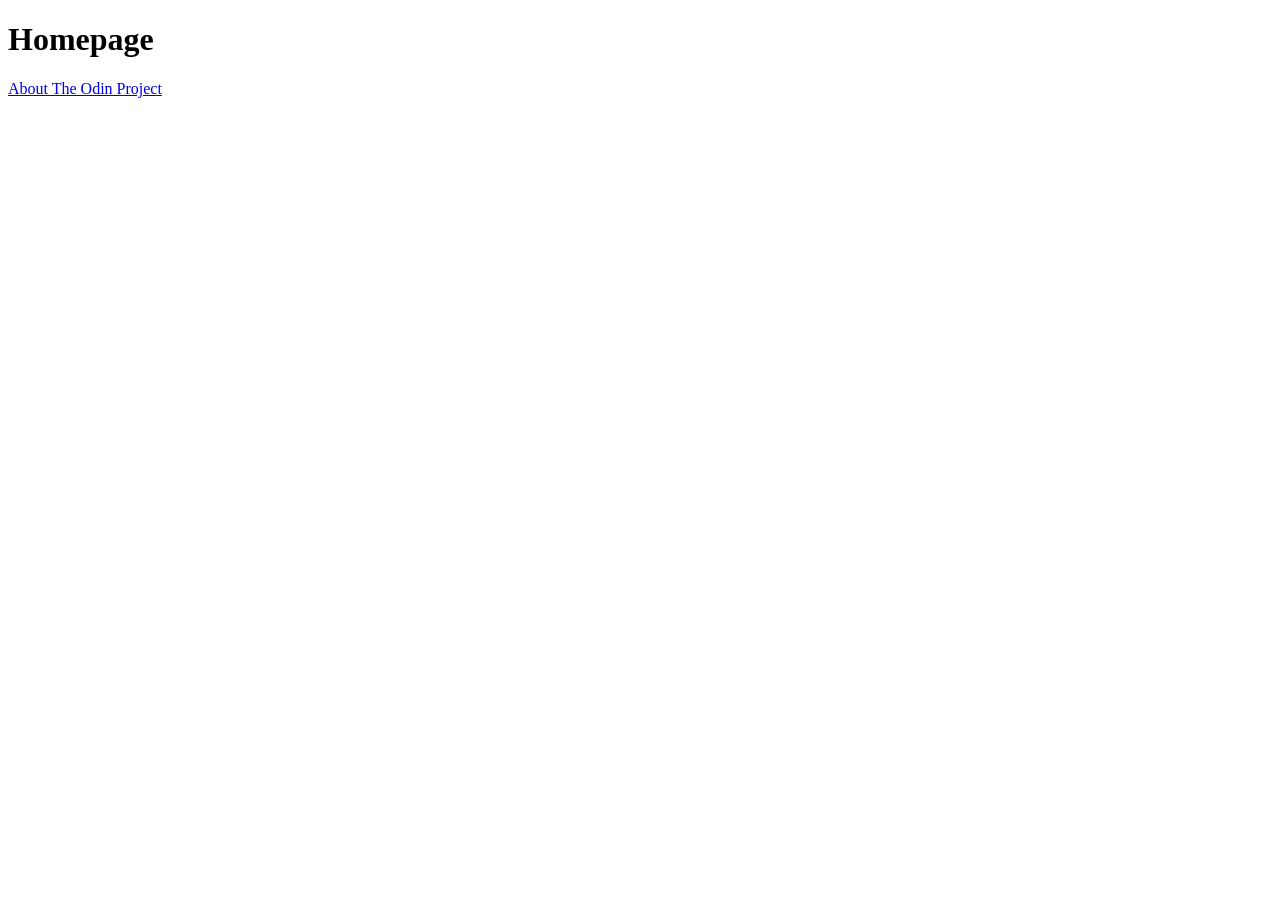
==== html-boilerplate/odin-links-and-images/index.html @ e53dd62e "Organização pastas" ====
<!DOCTYPE html>
<html lang="en">
<head>
    <meta charset="UTF-8">
    <meta name="viewport" content="width=<device-width>, initial-scale=1.0">
    <title>Document</title>
</head>
<body>
    <h1>Homepage</h1>
    <a href="https://www.theodinproject.com/about" target="_blank" rel="noreferrer">About The Odin Project</a>
</body>
</html>
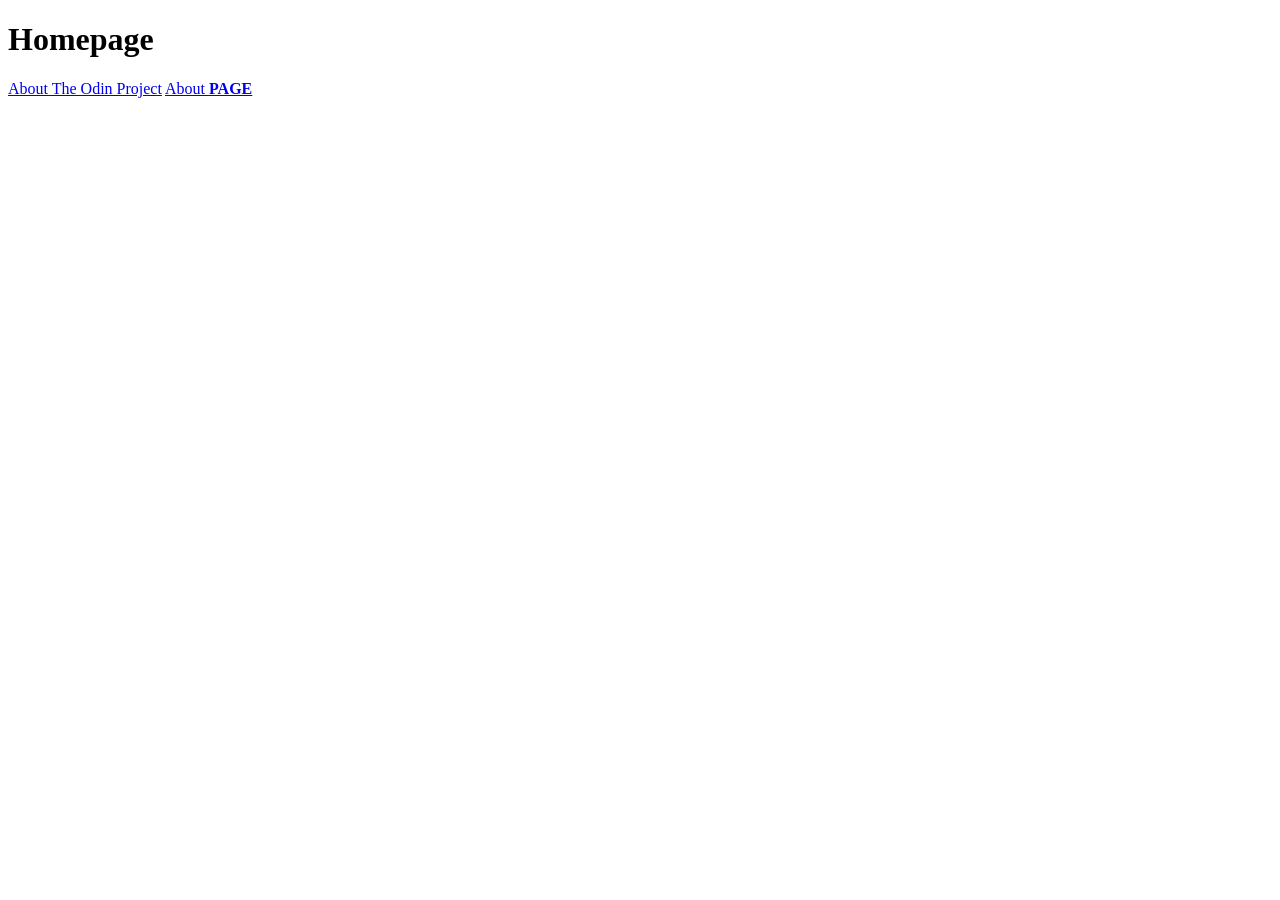
==== commit 2a574cc4: "About.html" ====
--- a/html-boilerplate/odin-links-and-images/index.html
+++ b/html-boilerplate/odin-links-and-images/index.html
@@ -8,5 +8,7 @@
 <body>
     <h1>Homepage</h1>
     <a href="https://www.theodinproject.com/about" target="_blank" rel="noreferrer">About The Odin Project</a>
+
+    <a href="about.html">About <strong>PAGE</strong></a>
 </body>
 </html>
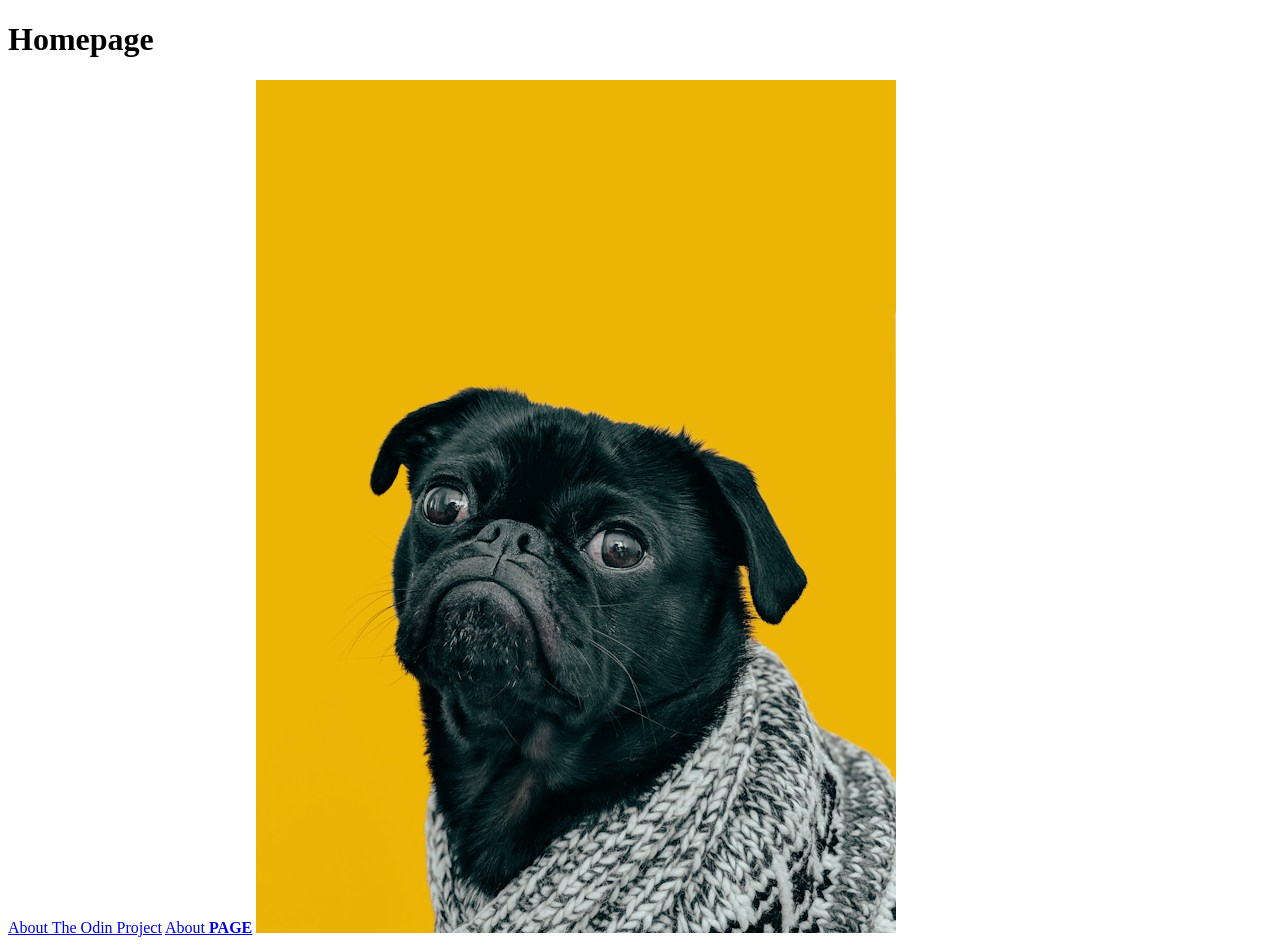
==== commit 8f8d53a8: "dog.jpg" ====
--- a/html-boilerplate/odin-links-and-images/index.html
+++ b/html-boilerplate/odin-links-and-images/index.html
@@ -10,5 +10,7 @@
     <a href="https://www.theodinproject.com/about" target="_blank" rel="noreferrer">About The Odin Project</a>
 
     <a href="about.html">About <strong>PAGE</strong></a>
+
+    <img src="images/dog.jpg">
 </body>
 </html>
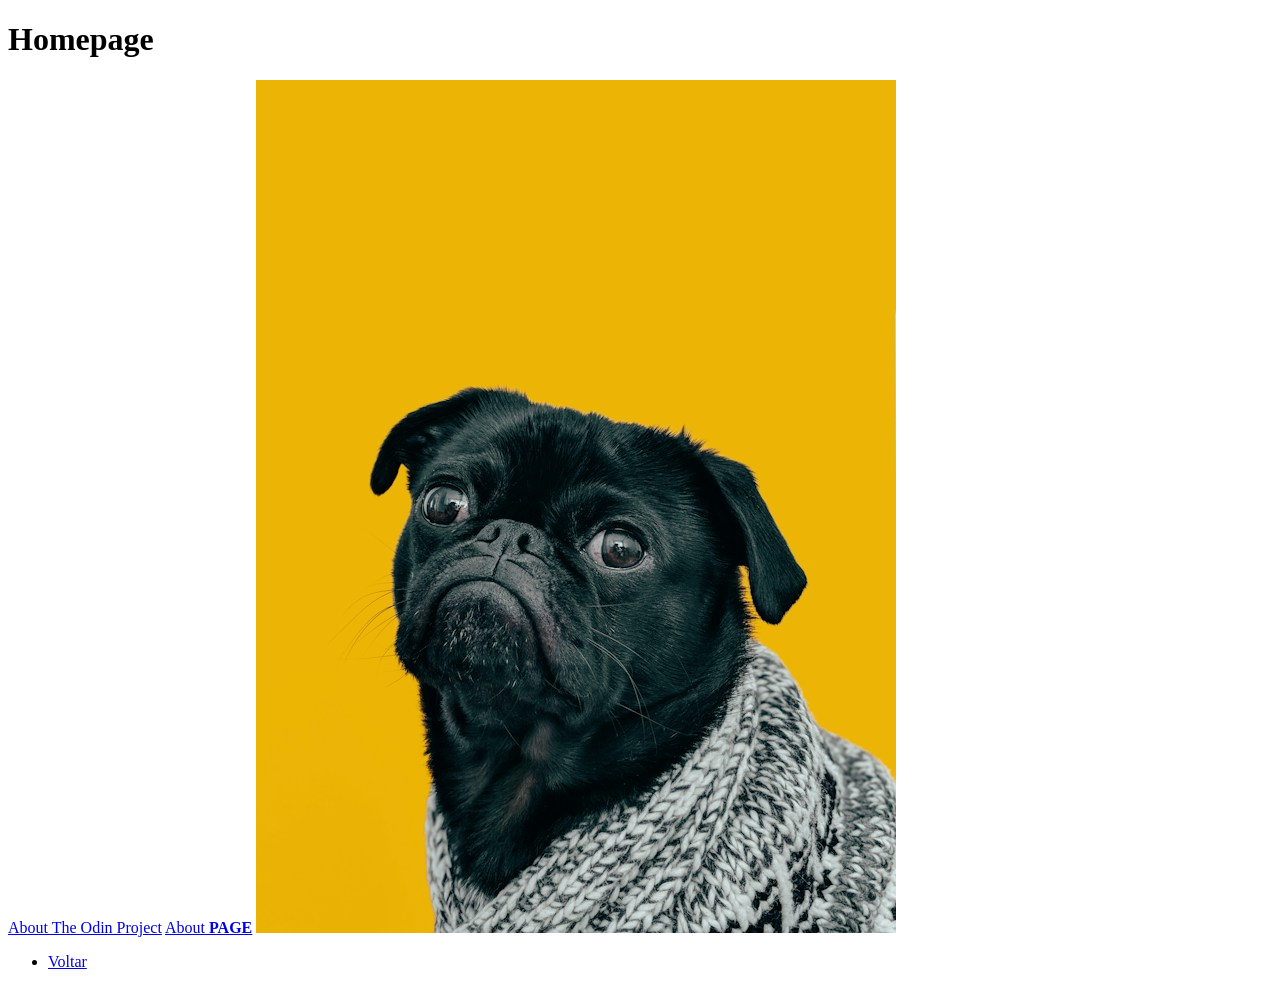
==== commit 4643ce04: "Adicionar voltar nas subpastas de sobre" ====
--- a/html-boilerplate/odin-links-and-images/index.html
+++ b/html-boilerplate/odin-links-and-images/index.html
@@ -11,6 +11,10 @@
 
     <a href="about.html">About <strong>PAGE</strong></a>
 
-    <img src="images/dog.jpg">
+    <img src="images/dog.jpg" alt="A little doggo!">
+
+    <ul>
+        <li><a href="../index.html">Voltar</a></li>
+    </ul>
 </body>
 </html>
